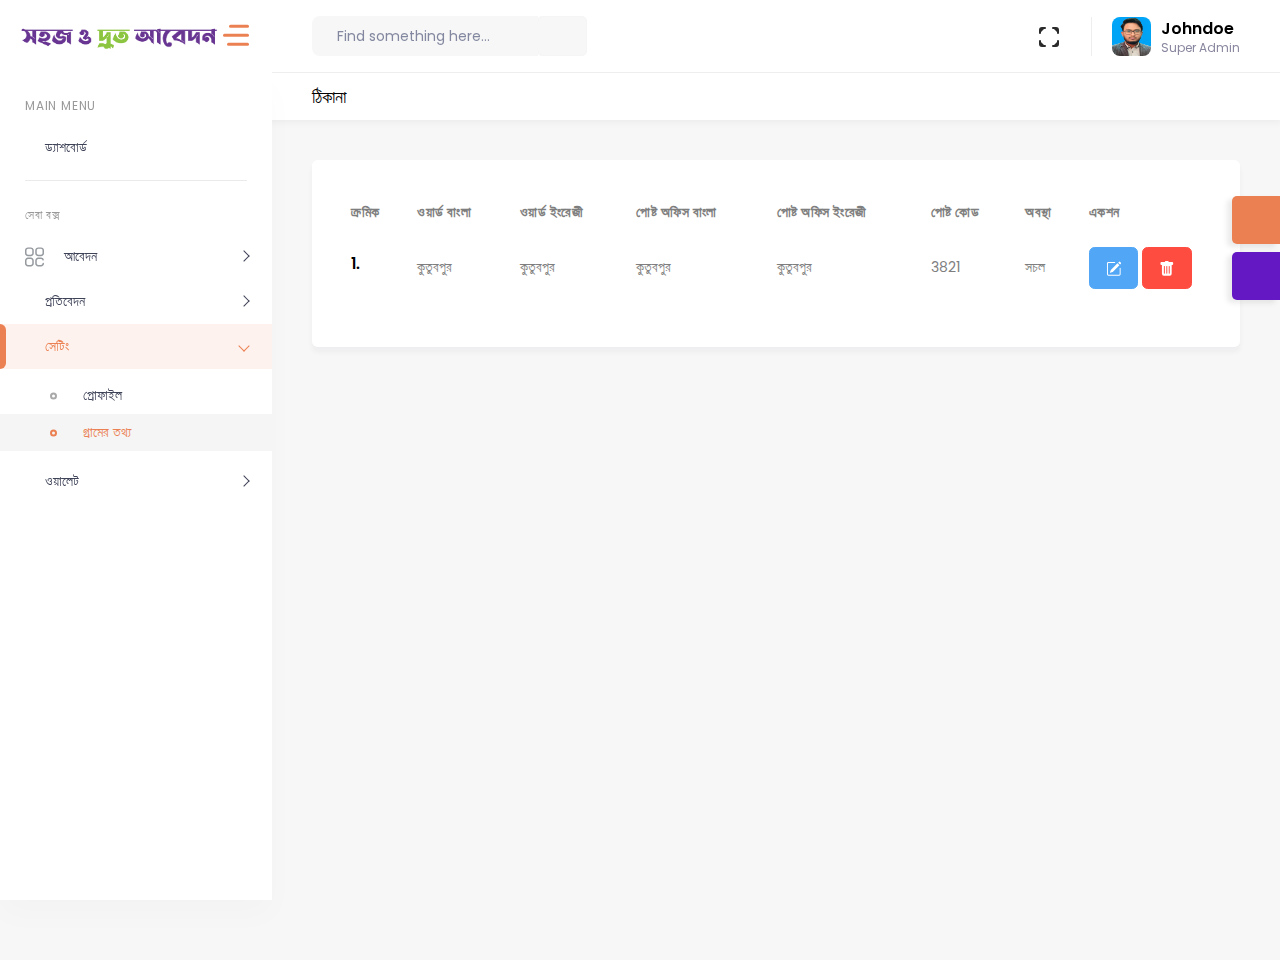
==== address.html @ 9eb2d982 "my first commit" ====
<!DOCTYPE html>
<html lang="en">

<head>
	<meta charset="utf-8">
	<meta name="keywords" content="" />
	<meta name="author" content="" />
	<meta name="robots" content="" />
	<meta http-equiv="X-UA-Compatible" content="IE=edge">
	<meta name="viewport" content="width=device-width,initial-scale=1">
	<meta name="csrf-token" content="Fsr6GNPiZQyL6yLwdANKyyZBVafWJZziwN1ZlqP7">
	<meta name="description" content="Some description for the page" />
	<meta property="og:title" content="Zenix - Crypto Laravel Admin Dashboard" />
	<meta property="og:description" content="Zenix | Dashboard Light" />
	<meta property="og:image" content="../social-image.png" />
	<meta name="format-detection" content="telephone=no">
	<title>Assment List</title>
	<!-- Favicon icon -->
	<link rel="stylesheet" href="https://unicons.iconscout.com/release/v4.0.0/css/line.css">
	<link rel="icon" type="image/png" sizes="16x16" href="public/images/favicon.png">
	<link href="public/vendor/chartist/css/chartist.min.css" rel="stylesheet" type="text/css" />
	<link href="public/vendor/owl-carousel/owl.carousel.css" rel="stylesheet" type="text/css" />
	<link href="public/vendor/bootstrap-select/dist/css/bootstrap-select.min.css" rel="stylesheet" type="text/css" />
	<link href="public/css/style.css" rel="stylesheet" type="text/css" />
</head>

<body>

	<!--*******************
        Preloader start
    ********************-->
	<div id="preloader">
		<div class="sk-three-bounce">
			<div class="sk-child sk-bounce1"></div>
			<div class="sk-child sk-bounce2"></div>
			<div class="sk-child sk-bounce3"></div>
		</div>
	</div>
	<!--*******************
        Preloader end
    ********************-->


	<!--**********************************
        Main wrapper start
    ***********************************-->
	<div id="main-wrapper">

		<!--**********************************
            Nav header start
        ***********************************-->
		<div class="nav-header">
			<a href="index.html" class="brand-logo">
				<img src="public/images/Untitled-2.jpg" alt="" class="img-fluid">

			</a>

			<div class="nav-control">
				<div class="hamburger">
					<span class="line"></span><span class="line"></span><span class="line"></span>
				</div>
			</div>
		</div>
		<!--**********************************
            Nav header end
        ***********************************-->

		<!--**********************************
            Header start
        ***********************************-->

		<!--**********************************
    Chat box start
***********************************-->
		<div class="chatbox">
			<div class="chatbox-close"></div>
			<div class="custom-tab-1">
				<ul class="nav nav-tabs">
					<li class="nav-item">
						<a class="nav-link" data-bs-toggle="tab" href="#notes">Notes</a>
					</li>
					<li class="nav-item">
						<a class="nav-link" data-bs-toggle="tab" href="#alerts">Alerts</a>
					</li>
					<li class="nav-item">
						<a class="nav-link active" data-bs-toggle="tab" href="#chat">Chat</a>
					</li>
				</ul>
				
			</div>
		</div>
		<!--**********************************
    Chat box End
***********************************-->




		<!--**********************************
    Header start
***********************************-->
		<div class="header">
			<div class="header-content">
				<nav class="navbar navbar-expand">
					<div class="collapse navbar-collapse justify-content-between">
						<div class="header-left">
							<div class="input-group search-area right d-lg-inline-flex d-none">
								<input type="text" class="form-control" placeholder="Find something here...">
								<div class="input-group-append">
									<span class="input-group-text">
										<a href="javascript:void(0)">
											<i class="flaticon-381-search-2"></i>
										</a>
									</span>
								</div>
							</div>
						</div>
						<ul class="navbar-nav header-right main-notification">
							<li class="nav-item dropdown notification_dropdown">
								<a class="nav-link bell dz-theme-mode" href="#">
									<i id="icon-light" class="fas fa-sun"></i>
									<i id="icon-dark" class="fas fa-moon"></i>
								</a>
							</li>
							<li class="nav-item dropdown notification_dropdown">
								<a class="nav-link bell dz-fullscreen" href="#">
									<svg id="icon-full" viewBox="0 0 24 24" width="20" height="20" stroke="currentColor"
										stroke-width="2" fill="none" stroke-linecap="round" stroke-linejoin="round"
										class="css-i6dzq1">
										<path
											d="M8 3H5a2 2 0 0 0-2 2v3m18 0V5a2 2 0 0 0-2-2h-3m0 18h3a2 2 0 0 0 2-2v-3M3 16v3a2 2 0 0 0 2 2h3"
											style="stroke-dasharray: 37, 57; stroke-dashoffset: 0;"></path>
									</svg>
									<svg id="icon-minimize" width="20" height="20" viewBox="0 0 24 24" fill="none"
										stroke="currentColor" stroke-width="2" stroke-linecap="round"
										stroke-linejoin="round" class="feather feather-minimize">
										<path
											d="M8 3v3a2 2 0 0 1-2 2H3m18 0h-3a2 2 0 0 1-2-2V3m0 18v-3a2 2 0 0 1 2-2h3M3 16h3a2 2 0 0 1 2 2v3"
											style="stroke-dasharray: 37, 57; stroke-dashoffset: 0;"></path>
									</svg>
								</a>
							</li>
							
							</li>
							<li class="nav-item dropdown header-profile">
								<a class="nav-link" href="#" role="button" data-bs-toggle="dropdown">
									<img src="public/images/profile/pic1.jpg" width="20" alt="" />
									<div class="header-info">
										<span>Johndoe</span>
										<small>Super Admin</small>
									</div>
								</a>
								<div class="dropdown-menu dropdown-menu-end">
									<a href="app-profile.html" class="dropdown-item ai-icon">
										<svg id="icon-user1" xmlns="http://www.w3.org/2000/svg" class="text-primary"
											width="18" height="18" viewBox="0 0 24 24" fill="none" stroke="currentColor"
											stroke-width="2" stroke-linecap="round" stroke-linejoin="round">
											<path d="M20 21v-2a4 4 0 0 0-4-4H8a4 4 0 0 0-4 4v2"></path>
											<circle cx="12" cy="7" r="4"></circle>
										</svg>
										<span class="ms-2">Profile </span>
									</a>
									<a href="email-inbox.html" class="dropdown-item ai-icon">
										<svg id="icon-inbox" xmlns="http://www.w3.org/2000/svg" class="text-success"
											width="18" height="18" viewBox="0 0 24 24" fill="none" stroke="currentColor"
											stroke-width="2" stroke-linecap="round" stroke-linejoin="round">
											<path
												d="M4 4h16c1.1 0 2 .9 2 2v12c0 1.1-.9 2-2 2H4c-1.1 0-2-.9-2-2V6c0-1.1.9-2 2-2z">
											</path>
											<polyline points="22,6 12,13 2,6"></polyline>
										</svg>
										<span class="ms-2">Inbox </span>
									</a>
									<a href="page-login.html" class="dropdown-item ai-icon">
										<svg id="icon-logout" xmlns="http://www.w3.org/2000/svg" class="text-danger"
											width="18" height="18" viewBox="0 0 24 24" fill="none" stroke="currentColor"
											stroke-width="2" stroke-linecap="round" stroke-linejoin="round">
											<path d="M9 21H5a2 2 0 0 1-2-2V5a2 2 0 0 1 2-2h4"></path>
											<polyline points="16 17 21 12 16 7"></polyline>
											<line x1="21" y1="12" x2="9" y2="12"></line>
										</svg>
										<span class="ms-2">Logout </span>
									</a>
								</div>
							</li>
						</ul>
					</div>
				</nav>
				<div class="sub-header">
					<div class="d-flex align-items-center flex-wrap me-auto">
						<h5 class="dashboard_bar">
							ঠিকানা </h5>
					</div>
				</div>
			</div>
		</div>
		<!--**********************************
    Header end ti-comment-alt
***********************************-->

		<!--**********************************
            Header end ti-comment-alt
        ***********************************-->

		<!--**********************************
            Sidebar start
        ***********************************-->
		<!--**********************************
	Sidebar start
***********************************-->
<div class="deznav">
	<div class="deznav-scroll">
		<!-- <div class="main-profile">
			<div class="image-bx">
				<img src="https://dev.digitalupseba.com/storage/app/DATA/SIGNATUREAPIDATAFILES/PHOTOS/5111616404.jpg" alt="">
			</div>
			<h5 class="name"><span class="font-w400"></span> মেহেদী হাসান</h5>
			<p class="email">info@digitalupseba.com</p>
		</div> -->
		<ul class="metismenu" id="menu">
			<li class="nav-label first">Main Menu</li>
			<li>
				<a class="" href="index.html" aria-expanded="false">
					<i class="uil uil-house-user"></i>
					ড্যাশবোর্ড
				</a>
			</li>
			<li class="nav-label">সেবা বক্স</li>
			<li><a class="has-arrow ai-icon" href="javascript:void()" aria-expanded="false">
				<i class="flaticon-077-menu-1"></i>
				<span class="nav-text">আবেদন</span>
			</a>
			<ul aria-expanded="false">
				<li><a href="new-application.html">নতুন জন্মসনদ আবেদন</a></li>
				<li><a href="correction-application .html">সংশোধন আবেদন</a></li>
			</ul>
			<li><a class="has-arrow ai-icon" href="javascript:void()" aria-expanded="false">
				<i class="uil uil-book-open"></i>
				<span class="nav-text">প্রতিবেদন</span>
			</a>
			<ul aria-expanded="false">
				<li><a href="new_application_history.html">নতুন জন্মসনদ </a></li>
				<li><a href="correction_application_history .html">সংশোধন</a></li>
			</ul>	
			<li><a class="has-arrow ai-icon" href="javascript:void()" aria-expanded="false">
				<i class="uil uil-life-ring"></i>
				<span class="nav-text">সেটিং</span>
			</a>
			<ul aria-expanded="false">
				<li><a href="profile.html">প্রোফাইল </a></li>
				<li><a href="address.html">গ্রামের তথ্য</a></li>
			</ul>
			<li><a class="has-arrow ai-icon" href="javascript:void()" aria-expanded="false">
				<i class="uil uil-wallet"></i>
				<span class="nav-text">ওয়ালেট</span>
			</a>
			<ul aria-expanded="false" >
				<li><a href="wallet.html">রিচার্জ</a></li>
				<li><a href="register.html">রেজিষ্টার</a></li>
			</ul>
		</li>		
		
			
	</div>
</div>
		<!--**********************************
	Sidebar end
***********************************-->
		<!--**********************************
            Sidebar end
        ***********************************-->



		<!--**********************************
            Content body start
        ***********************************-->
		<div class="content-body">
            <!-- row -->
        <div class="container-fluid">
			<div class="card">
			
			<div class="card-body">
				<div class="table-responsive">
					<table class="table style-1" id="ListDatatableView">
						<thead>
							<tr>
								<th>ক্রমিক</th>
								<th>ওয়ার্ড বাংলা</th>
								<th>ওয়ার্ড ইংরেজী</th>
                                <th>পোষ্ট অফিস বাংলা</th>
								<th>পোষ্ট অফিস ইংরেজী</th>
								<th>পোষ্ট কোড</th>
								<th>অবস্থা</th>
                                <th>একশন</th>
							</tr>
						</thead>
						<tbody>
							<tr>
								<td>
									<h6>1.</h6>
								</td>
								
								<td>
									কুতুবপুর
								</td>
								<td>
									কুতুবপুর
								</td>
								<td>
									কুতুবপুর
								</td>
								<td>
									কুতুবপুর
								</td>
                                <td>
									3821
								</td>
								<td>
									সচল
								</td>
                                
                                <td style="width: 15%;"> <button type="button" class="btn btn-info"><svg viewBox="0 0 16 16" width="1em" height="1em" focusable="false" role="img" alt="icon" xmlns="http://www.w3.org/2000/svg" fill="currentColor" class="bi-pencil-square b-icon bi" style="font-size: 120%;"><g><path d="M15.502 1.94a.5.5 0 0 1 0 .706L14.459 3.69l-2-2L13.502.646a.5.5 0 0 1 .707 0l1.293 1.293zm-1.75 2.456l-2-2L4.939 9.21a.5.5 0 0 0-.121.196l-.805 2.414a.25.25 0 0 0 .316.316l2.414-.805a.5.5 0 0 0 .196-.12l6.813-6.814z"></path><path fill-rule="evenodd" d="M1 13.5A1.5 1.5 0 0 0 2.5 15h11a1.5 1.5 0 0 0 1.5-1.5v-6a.5.5 0 0 0-1 0v6a.5.5 0 0 1-.5.5h-11a.5.5 0 0 1-.5-.5v-11a.5.5 0 0 1 .5-.5H9a.5.5 0 0 0 0-1H2.5A1.5 1.5 0 0 0 1 2.5v11z"></path></g></svg></button> <button type="button" class="btn btn-danger"><svg viewBox="0 0 16 16" width="1em" height="1em" focusable="false" role="img" alt="icon" xmlns="http://www.w3.org/2000/svg" fill="currentColor" class="bi-trash-fill b-icon bi" style="font-size: 120%;"><g><path fill-rule="evenodd" d="M2.5 1a1 1 0 0 0-1 1v1a1 1 0 0 0 1 1H3v9a2 2 0 0 0 2 2h6a2 2 0 0 0 2-2V4h.5a1 1 0 0 0 1-1V2a1 1 0 0 0-1-1H10a1 1 0 0 0-1-1H7a1 1 0 0 0-1 1H2.5zm3 4a.5.5 0 0 1 .5.5v7a.5.5 0 0 1-1 0v-7a.5.5 0 0 1 .5-.5zM8 5a.5.5 0 0 1 .5.5v7a.5.5 0 0 1-1 0v-7A.5.5 0 0 1 8 5zm3 .5a.5.5 0 0 0-1 0v7a.5.5 0 0 0 1 0v-7z"></path></g></svg></button></td>
							</tr>
                            
                            
						</tbody>
					</table>
				</div>
			</div>
		</div>
	</div>
		<!--**********************************
            Content body end
        ***********************************-->


		<!--**********************************
            Footer start
        ***********************************-->

		<!--**********************************
  Footer start
***********************************-->
		<div class="footer">
<!-- 				<div class="copyright">
					<p>Copyright © Digital Up Seba &amp; Developed by <a href="https://digitalupseba.com/"
							target="_blank">Digital Up Seba</a> 2021</p>
				</div> -->
			</div>
		<!--**********************************
  Footer end
***********************************-->
		<!--**********************************
            Footer end
        ***********************************-->

		<!--**********************************
           Support ticket button start
        ***********************************-->

		<!--**********************************
           Support ticket button end
        ***********************************-->


	</div>
	<!--**********************************
        Main wrapper end
    ***********************************-->

	<!--**********************************
        Scripts
    ***********************************-->
	<script src="public/vendor/global/global.min.js" type="text/javascript"></script>
	<script src="public/vendor/bootstrap-select/dist/js/bootstrap-select.min.js" type="text/javascript"></script>
	<script src="public/vendor/chart.js/Chart.bundle.min.js" type="text/javascript"></script>
	<script src="vendor/peity/jquery.peity.min.js" type="text/javascript"></script>
	<script src="public/vendor/apexchart/apexchart.js" type="text/javascript"></script>
	<script src="public/vendor/owl-carousel/owl.carousel.js" type="text/javascript"></script>
	<script src="public/js/dashboard/dashboard-1.js" type="text/javascript"></script>
	<script src="public/js/custom.js" type="text/javascript"></script>
	<script src="public/js/deznav-init.js" type="text/javascript"></script>
	<script src="public/js/demo.js" type="text/javascript"></script>
	<script src="public/js/styleSwitcher.js" type="text/javascript"></script>
</body>

</html>
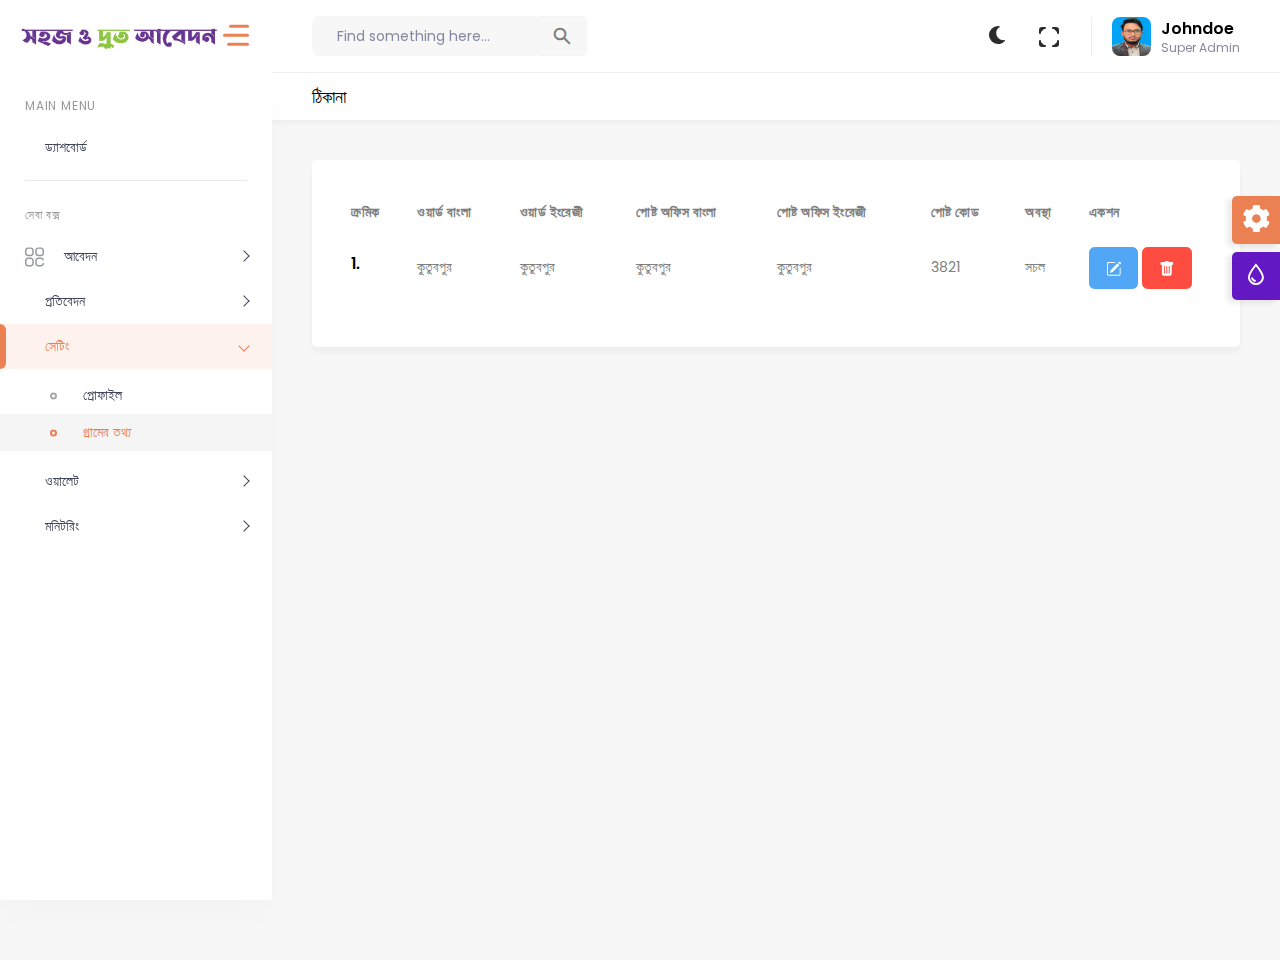
==== commit 6b02cc53: "Initial commit" ====
--- a/address.html
+++ b/address.html
@@ -258,6 +258,13 @@
 				<li><a href="wallet.html">রিচার্জ</a></li>
 				<li><a href="register.html">রেজিষ্টার</a></li>
 			</ul>
+			<li><a class="has-arrow ai-icon" href="javascript:void()" aria-expanded="false">
+				<i class="uil uil-life-ring"></i>
+				<span class="nav-text">মনিটরিং</span>
+			</a>
+			<ul aria-expanded="false" >
+				<li><a href="admin.html">Admin</a></li>
+			</ul>
 		</li>		
 		
 			
--- a/public/vendor/chartist/css/chartist.min.css
+++ b/public/vendor/chartist/css/chartist.min.css
@@ -0,0 +1 @@
+.ct-double-octave:after,.ct-major-eleventh:after,.ct-major-second:after,.ct-major-seventh:after,.ct-major-sixth:after,.ct-major-tenth:after,.ct-major-third:after,.ct-major-twelfth:after,.ct-minor-second:after,.ct-minor-seventh:after,.ct-minor-sixth:after,.ct-minor-third:after,.ct-octave:after,.ct-perfect-fifth:after,.ct-perfect-fourth:after,.ct-square:after{content:"";clear:both}.ct-label{fill:rgba(0,0,0,.4);color:rgba(0,0,0,.4);font-size:.75rem;line-height:1}.ct-grid-background,.ct-line{fill:none}.ct-chart-bar .ct-label,.ct-chart-line .ct-label{display:block;display:-webkit-box;display:-moz-box;display:-ms-flexbox;display:-webkit-flex;display:flex}.ct-chart-donut .ct-label,.ct-chart-pie .ct-label{dominant-baseline:central}.ct-label.ct-horizontal.ct-start{-webkit-box-align:flex-end;-webkit-align-items:flex-end;-ms-flex-align:flex-end;align-items:flex-end;-webkit-box-pack:flex-start;-webkit-justify-content:flex-start;-ms-flex-pack:flex-start;justify-content:flex-start;text-align:left;text-anchor:start}.ct-label.ct-horizontal.ct-end{-webkit-box-align:flex-start;-webkit-align-items:flex-start;-ms-flex-align:flex-start;align-items:flex-start;-webkit-box-pack:flex-start;-webkit-justify-content:flex-start;-ms-flex-pack:flex-start;justify-content:flex-start;text-align:left;text-anchor:start}.ct-label.ct-vertical.ct-start{-webkit-box-align:flex-end;-webkit-align-items:flex-end;-ms-flex-align:flex-end;align-items:flex-end;-webkit-box-pack:flex-end;-webkit-justify-content:flex-end;-ms-flex-pack:flex-end;justify-content:flex-end;text-align:right;text-anchor:end}.ct-label.ct-vertical.ct-end{-webkit-box-align:flex-end;-webkit-align-items:flex-end;-ms-flex-align:flex-end;align-items:flex-end;-webkit-box-pack:flex-start;-webkit-justify-content:flex-start;-ms-flex-pack:flex-start;justify-content:flex-start;text-align:left;text-anchor:start}.ct-chart-bar .ct-label.ct-horizontal.ct-start{-webkit-box-align:flex-end;-webkit-align-items:flex-end;-ms-flex-align:flex-end;align-items:flex-end;-webkit-box-pack:center;-webkit-justify-content:center;-ms-flex-pack:center;justify-content:center;text-align:center;text-anchor:start}.ct-chart-bar .ct-label.ct-horizontal.ct-end{-webkit-box-align:flex-start;-webkit-align-items:flex-start;-ms-flex-align:flex-start;align-items:flex-start;-webkit-box-pack:center;-webkit-justify-content:center;-ms-flex-pack:center;justify-content:center;text-align:center;text-anchor:start}.ct-chart-bar.ct-horizontal-bars .ct-label.ct-horizontal.ct-start{-webkit-box-align:flex-end;-webkit-align-items:flex-end;-ms-flex-align:flex-end;align-items:flex-end;-webkit-box-pack:flex-start;-webkit-justify-content:flex-start;-ms-flex-pack:flex-start;justify-content:flex-start;text-align:left;text-anchor:start}.ct-chart-bar.ct-horizontal-bars .ct-label.ct-horizontal.ct-end{-webkit-box-align:flex-start;-webkit-align-items:flex-start;-ms-flex-align:flex-start;align-items:flex-start;-webkit-box-pack:flex-start;-webkit-justify-content:flex-start;-ms-flex-pack:flex-start;justify-content:flex-start;text-align:left;text-anchor:start}.ct-chart-bar.ct-horizontal-bars .ct-label.ct-vertical.ct-start{-webkit-box-align:center;-webkit-align-items:center;-ms-flex-align:center;align-items:center;-webkit-box-pack:flex-end;-webkit-justify-content:flex-end;-ms-flex-pack:flex-end;justify-content:flex-end;text-align:right;text-anchor:end}.ct-chart-bar.ct-horizontal-bars .ct-label.ct-vertical.ct-end{-webkit-box-align:center;-webkit-align-items:center;-ms-flex-align:center;align-items:center;-webkit-box-pack:flex-start;-webkit-justify-content:flex-start;-ms-flex-pack:flex-start;justify-content:flex-start;text-align:left;text-anchor:end}.ct-grid{stroke:rgba(0,0,0,.2);stroke-width:1px;stroke-dasharray:2px}.ct-point{stroke-width:10px;stroke-linecap:round}.ct-line{stroke-width:4px}.ct-area{stroke:none;fill-opacity:.1}.ct-bar{fill:none;stroke-width:10px}.ct-slice-donut{fill:none;stroke-width:60px}.ct-series-a .ct-bar,.ct-series-a .ct-line,.ct-series-a .ct-point,.ct-series-a .ct-slice-donut{stroke:#d70206}.ct-series-a .ct-area,.ct-series-a .ct-slice-donut-solid,.ct-series-a .ct-slice-pie{fill:#d70206}.ct-series-b .ct-bar,.ct-series-b .ct-line,.ct-series-b .ct-point,.ct-series-b .ct-slice-donut{stroke:#f05b4f}.ct-series-b .ct-area,.ct-series-b .ct-slice-donut-solid,.ct-series-b .ct-slice-pie{fill:#f05b4f}.ct-series-c .ct-bar,.ct-series-c .ct-line,.ct-series-c .ct-point,.ct-series-c .ct-slice-donut{stroke:#f4c63d}.ct-series-c .ct-area,.ct-series-c .ct-slice-donut-solid,.ct-series-c .ct-slice-pie{fill:#f4c63d}.ct-series-d .ct-bar,.ct-series-d .ct-line,.ct-series-d .ct-point,.ct-series-d .ct-slice-donut{stroke:#d17905}.ct-series-d .ct-area,.ct-series-d .ct-slice-donut-solid,.ct-series-d .ct-slice-pie{fill:#d17905}.ct-series-e .ct-bar,.ct-series-e .ct-line,.ct-series-e .ct-point,.ct-series-e .ct-slice-donut{stroke:#453d3f}.ct-series-e .ct-area,.ct-series-e .ct-slice-donut-solid,.ct-series-e .ct-slice-pie{fill:#453d3f}.ct-series-f .ct-bar,.ct-series-f .ct-line,.ct-series-f .ct-point,.ct-series-f .ct-slice-donut{stroke:#59922b}.ct-series-f .ct-area,.ct-series-f .ct-slice-donut-solid,.ct-series-f .ct-slice-pie{fill:#59922b}.ct-series-g .ct-bar,.ct-series-g .ct-line,.ct-series-g .ct-point,.ct-series-g .ct-slice-donut{stroke:#0544d3}.ct-series-g .ct-area,.ct-series-g .ct-slice-donut-solid,.ct-series-g .ct-slice-pie{fill:#0544d3}.ct-series-h .ct-bar,.ct-series-h .ct-line,.ct-series-h .ct-point,.ct-series-h .ct-slice-donut{stroke:#6b0392}.ct-series-h .ct-area,.ct-series-h .ct-slice-donut-solid,.ct-series-h .ct-slice-pie{fill:#6b0392}.ct-series-i .ct-bar,.ct-series-i .ct-line,.ct-series-i .ct-point,.ct-series-i .ct-slice-donut{stroke:#f05b4f}.ct-series-i .ct-area,.ct-series-i .ct-slice-donut-solid,.ct-series-i .ct-slice-pie{fill:#f05b4f}.ct-series-j .ct-bar,.ct-series-j .ct-line,.ct-series-j .ct-point,.ct-series-j .ct-slice-donut{stroke:#dda458}.ct-series-j .ct-area,.ct-series-j .ct-slice-donut-solid,.ct-series-j .ct-slice-pie{fill:#dda458}.ct-series-k .ct-bar,.ct-series-k .ct-line,.ct-series-k .ct-point,.ct-series-k .ct-slice-donut{stroke:#eacf7d}.ct-series-k .ct-area,.ct-series-k .ct-slice-donut-solid,.ct-series-k .ct-slice-pie{fill:#eacf7d}.ct-series-l .ct-bar,.ct-series-l .ct-line,.ct-series-l .ct-point,.ct-series-l .ct-slice-donut{stroke:#86797d}.ct-series-l .ct-area,.ct-series-l .ct-slice-donut-solid,.ct-series-l .ct-slice-pie{fill:#86797d}.ct-series-m .ct-bar,.ct-series-m .ct-line,.ct-series-m .ct-point,.ct-series-m .ct-slice-donut{stroke:#b2c326}.ct-series-m .ct-area,.ct-series-m .ct-slice-donut-solid,.ct-series-m .ct-slice-pie{fill:#b2c326}.ct-series-n .ct-bar,.ct-series-n .ct-line,.ct-series-n .ct-point,.ct-series-n .ct-slice-donut{stroke:#6188e2}.ct-series-n .ct-area,.ct-series-n .ct-slice-donut-solid,.ct-series-n .ct-slice-pie{fill:#6188e2}.ct-series-o .ct-bar,.ct-series-o .ct-line,.ct-series-o .ct-point,.ct-series-o .ct-slice-donut{stroke:#a748ca}.ct-series-o .ct-area,.ct-series-o .ct-slice-donut-solid,.ct-series-o .ct-slice-pie{fill:#a748ca}.ct-square{display:block;position:relative;width:100%}.ct-square:before{display:block;float:left;content:"";width:0;height:0;padding-bottom:100%}.ct-square:after{display:table}.ct-square>svg{display:block;position:absolute;top:0;left:0}.ct-minor-second{display:block;position:relative;width:100%}.ct-minor-second:before{display:block;float:left;content:"";width:0;height:0;padding-bottom:93.75%}.ct-minor-second:after{display:table}.ct-minor-second>svg{display:block;position:absolute;top:0;left:0}.ct-major-second{display:block;position:relative;width:100%}.ct-major-second:before{display:block;float:left;content:"";width:0;height:0;padding-bottom:88.8888888889%}.ct-major-second:after{display:table}.ct-major-second>svg{display:block;position:absolute;top:0;left:0}.ct-minor-third{display:block;position:relative;width:100%}.ct-minor-third:before{display:block;float:left;content:"";width:0;height:0;padding-bottom:83.3333333333%}.ct-minor-third:after{display:table}.ct-minor-third>svg{display:block;position:absolute;top:0;left:0}.ct-major-third{display:block;position:relative;width:100%}.ct-major-third:before{display:block;float:left;content:"";width:0;height:0;padding-bottom:80%}.ct-major-third:after{display:table}.ct-major-third>svg{display:block;position:absolute;top:0;left:0}.ct-perfect-fourth{display:block;position:relative;width:100%}.ct-perfect-fourth:before{display:block;float:left;content:"";width:0;height:0;padding-bottom:75%}.ct-perfect-fourth:after{display:table}.ct-perfect-fourth>svg{display:block;position:absolute;top:0;left:0}.ct-perfect-fifth{display:block;position:relative;width:100%}.ct-perfect-fifth:before{display:block;float:left;content:"";width:0;height:0;padding-bottom:66.6666666667%}.ct-perfect-fifth:after{display:table}.ct-perfect-fifth>svg{display:block;position:absolute;top:0;left:0}.ct-minor-sixth{display:block;position:relative;width:100%}.ct-minor-sixth:before{display:block;float:left;content:"";width:0;height:0;padding-bottom:62.5%}.ct-minor-sixth:after{display:table}.ct-minor-sixth>svg{display:block;position:absolute;top:0;left:0}.ct-golden-section{display:block;position:relative;width:100%}.ct-golden-section:before{display:block;float:left;content:"";width:0;height:0;padding-bottom:61.804697157%}.ct-golden-section:after{content:"";display:table;clear:both}.ct-golden-section>svg{display:block;position:absolute;top:0;left:0}.ct-major-sixth{display:block;position:relative;width:100%}.ct-major-sixth:before{display:block;float:left;content:"";width:0;height:0;padding-bottom:60%}.ct-major-sixth:after{display:table}.ct-major-sixth>svg{display:block;position:absolute;top:0;left:0}.ct-minor-seventh{display:block;position:relative;width:100%}.ct-minor-seventh:before{display:block;float:left;content:"";width:0;height:0;padding-bottom:56.25%}.ct-minor-seventh:after{display:table}.ct-minor-seventh>svg{display:block;position:absolute;top:0;left:0}.ct-major-seventh{display:block;position:relative;width:100%}.ct-major-seventh:before{display:block;float:left;content:"";width:0;height:0;padding-bottom:53.3333333333%}.ct-major-seventh:after{display:table}.ct-major-seventh>svg{display:block;position:absolute;top:0;left:0}.ct-octave{display:block;position:relative;width:100%}.ct-octave:before{display:block;float:left;content:"";width:0;height:0;padding-bottom:50%}.ct-octave:after{display:table}.ct-octave>svg{display:block;position:absolute;top:0;left:0}.ct-major-tenth{display:block;position:relative;width:100%}.ct-major-tenth:before{display:block;float:left;content:"";width:0;height:0;padding-bottom:40%}.ct-major-tenth:after{display:table}.ct-major-tenth>svg{display:block;position:absolute;top:0;left:0}.ct-major-eleventh{display:block;position:relative;width:100%}.ct-major-eleventh:before{display:block;float:left;content:"";width:0;height:0;padding-bottom:37.5%}.ct-major-eleventh:after{display:table}.ct-major-eleventh>svg{display:block;position:absolute;top:0;left:0}.ct-major-twelfth{display:block;position:relative;width:100%}.ct-major-twelfth:before{display:block;float:left;content:"";width:0;height:0;padding-bottom:33.3333333333%}.ct-major-twelfth:after{display:table}.ct-major-twelfth>svg{display:block;position:absolute;top:0;left:0}.ct-double-octave{display:block;position:relative;width:100%}.ct-double-octave:before{display:block;float:left;content:"";width:0;height:0;padding-bottom:25%}.ct-double-octave:after{display:table}.ct-double-octave>svg{display:block;position:absolute;top:0;left:0}